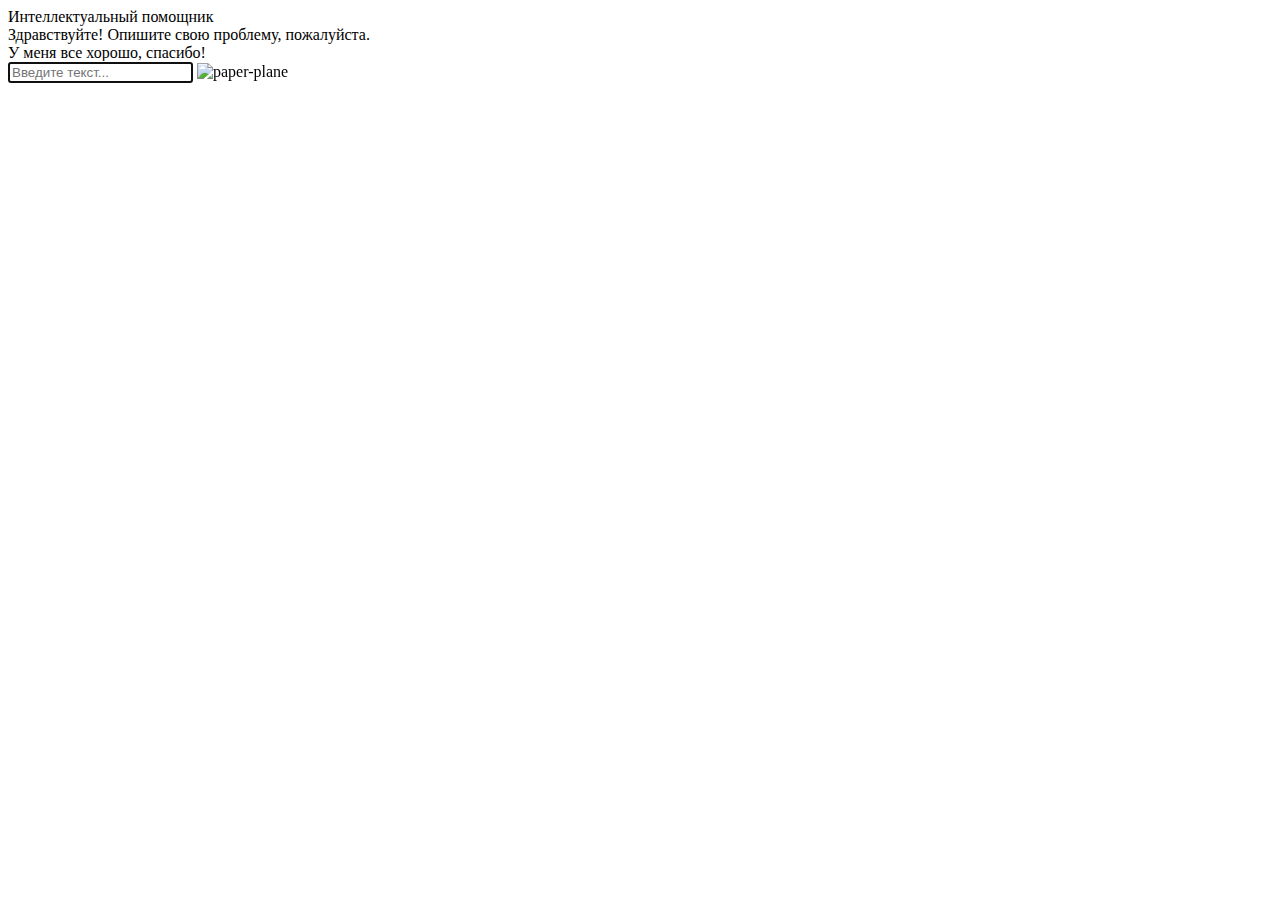
==== templates/index.html @ f8de3410 "add get method" ====
<!DOCTYPE html>
<html lang="ru">

<head>
    <meta charset="UTF-8">
    <meta name="viewport" content="width=device-width, initial-scale=1.0">
    <title>Интеллектуальный помощник</title>
    <link rel="stylesheet" href="static/main.css">
    <link rel="preconnect" href="https://fonts.googleapis.com">
    <link rel="preconnect" href="https://fonts.gstatic.com" crossorigin>
    <link
        href="https://fonts.googleapis.com/css2?family=Merriweather:wght@300&family=Playfair+Display:ital,wght@0,400;1,500;1,600&family=Rubik:ital,wght@0,300..900;1,300..900&display=swap"
        rel="stylesheet">
</head>

<body>
    
    <div id="label">
        Интеллектуальный помощник
    </div>
    <div class="chat-container">
        <div class="messages" id="messages">
            <div class="message">Здравствуйте! Опишите свою проблему, пожалуйста.</div>
            <div class="message user">У меня все хорошо, спасибо!</div>
        </div>
        <div id="input-container">
            <input type="text" id="message-input" placeholder="Введите текст..." autofocus>
            <img id="send-button" width="30" height="30" src="https://img.icons8.com/ios-glyphs/30/paper-plane.png"
                alt="paper-plane" />
        </div>
    </div>

    <script src="static/script.js"></script>
    <script src="https://ajax.googleapis.com/ajax/libs/jquery/3.3.1/jquery.min.js"></script>
</body>

</html>
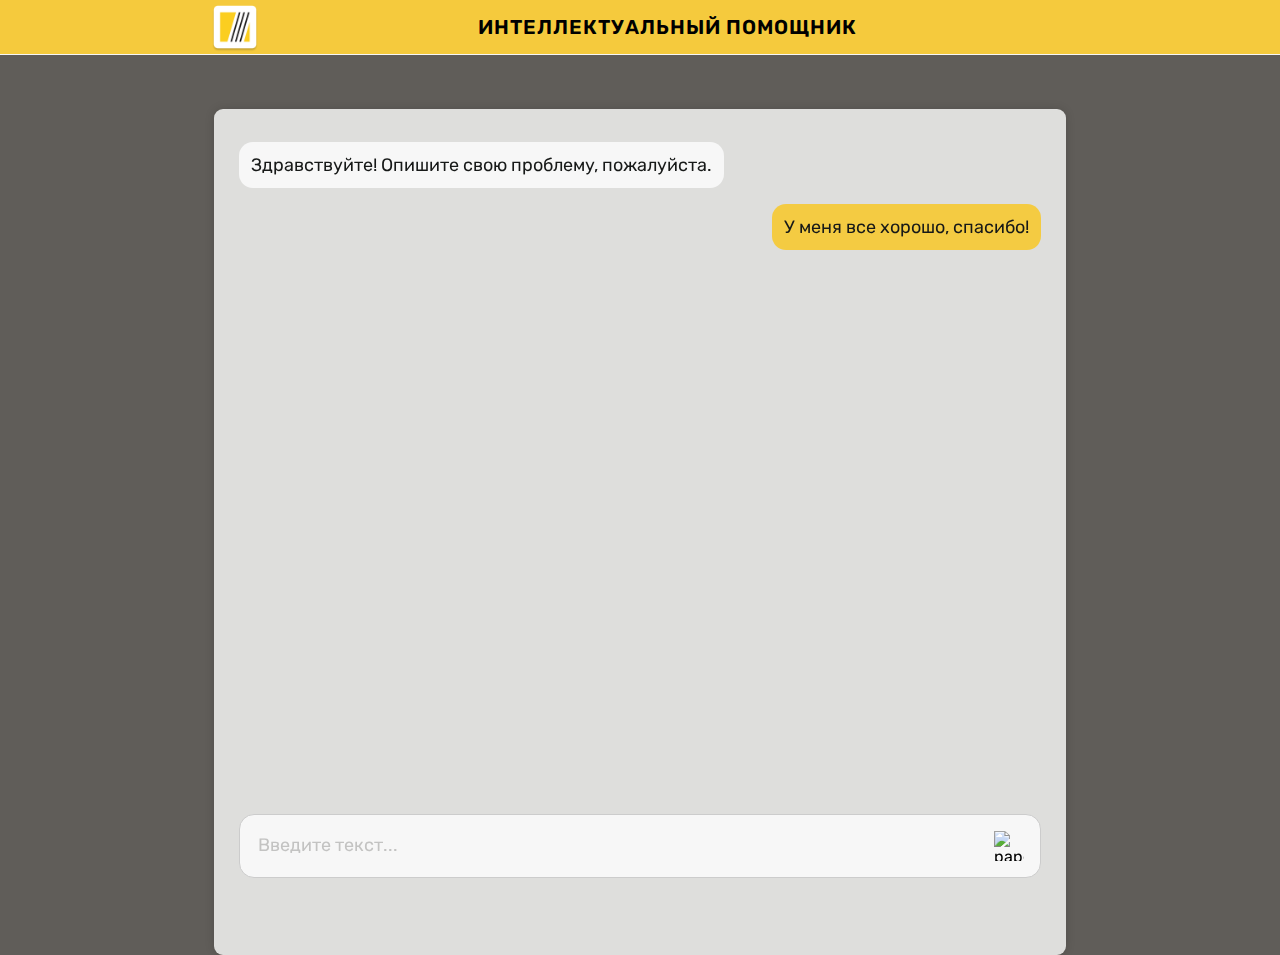
==== commit d0a8869c: "main add paths" ====
--- a/templates/index.html
+++ b/templates/index.html
@@ -5,33 +5,34 @@
     <meta charset="UTF-8">
     <meta name="viewport" content="width=device-width, initial-scale=1.0">
     <title>Интеллектуальный помощник</title>
-    <link rel="stylesheet" href="static/main.css">
+    <link rel="stylesheet" href="/static/main.css">
     <link rel="preconnect" href="https://fonts.googleapis.com">
     <link rel="preconnect" href="https://fonts.gstatic.com" crossorigin>
-    <link
-        href="https://fonts.googleapis.com/css2?family=Merriweather:wght@300&family=Playfair+Display:ital,wght@0,400;1,500;1,600&family=Rubik:ital,wght@0,300..900;1,300..900&display=swap"
-        rel="stylesheet">
+    <link href="https://fonts.googleapis.com/css2?family=Merriweather:wght@300&family=Playfair+Display:ital,wght@0,400;1,500;1,600&family=Rubik:ital,wght@0,300..900;1,300..900&display=swap" rel="stylesheet">
 </head>
 
 <body>
-    
+
     <div id="label">
-        Интеллектуальный помощник
+        <div id="label_justify_container">
+            <div id="label_logo"></div>
+            <div id="label_text">Интеллектуальный помощник</div>
+        </div>
     </div>
     <div class="chat-container">
         <div class="messages" id="messages">
-            <div class="message">Здравствуйте! Опишите свою проблему, пожалуйста.</div>
+            <div class="message">
+                Здравствуйте! Опишите свою проблему, пожалуйста.
+            </div>
             <div class="message user">У меня все хорошо, спасибо!</div>
         </div>
         <div id="input-container">
             <input type="text" id="message-input" placeholder="Введите текст..." autofocus>
-            <img id="send-button" width="30" height="30" src="https://img.icons8.com/ios-glyphs/30/paper-plane.png"
-                alt="paper-plane" />
+            <img id="send-button" width="30" height="30" src="https://img.icons8.com/ios-glyphs/30/paper-plane.png" alt="paper-plane" />
         </div>
     </div>
 
-    <script src="static/script.js"></script>
-    <script src="https://ajax.googleapis.com/ajax/libs/jquery/3.3.1/jquery.min.js"></script>
+    <script src="/static/script.js"></script>
 </body>
 
 </html>--- a/static/main.css
+++ b/static/main.css
@@ -0,0 +1,161 @@
+body {
+    position: fixed;
+    height: 100%;
+    width: 100%;
+    margin: 0;
+    padding: 0;
+    background-color: #605D59;
+    font-family: "Rubik", sans-serif;
+    font-optical-sizing: auto;
+    font-weight: 400;
+    font-style: normal;
+}
+
+#label {
+    background-color: #f5ca3d;
+    border-bottom: 1px solid #f7f7f7;
+}
+
+#label_justify_container {
+    width: calc(75% - 96px);
+    margin: auto;
+    display: flex;
+    justify-content: space-between;
+}
+
+#label_logo {
+    height: 54px;
+    width: 54px;
+    background-image: url("/images/logo.png");
+    background-size: cover;
+}
+
+#label_text {
+    padding: 15px 0px 10px 0px;
+    padding-right: calc((100% - 434px) / 2);
+    font-size: 20px;
+    font-weight: 600;
+    text-align: center;
+    text-transform: uppercase;
+    letter-spacing: 1px;
+}
+
+.chat-container {
+    height: calc(100% - 54px);
+    width: calc(75% - 108px);
+    margin: auto;
+    margin-top: 54px;
+    background: #dededc;
+    border-radius: 9px;
+    box-shadow: 0 0 10px rgba(0, 0, 0, 0.15);
+}
+
+.messages {
+    height: 75%;
+    padding: 25px;
+    overflow-y: auto;
+    display: flex;
+    flex-direction: column;
+    font-size: 18px;
+    color: #171918;
+    scrollbar-width: 10px;
+    scrollbar-color: #b5b5b4 #E5AF43;
+}
+
+.message {
+    width: max-content;
+    max-width: 75%;
+    margin: 8px 0;
+    padding: 12px;
+    border-radius: 14px;
+    background-color: #f7f7f7;
+    overflow-wrap: break-word;
+}
+
+.message.user {
+    background-color: #f5ca3df7;
+    align-self: flex-end;
+    text-align: left;
+}
+
+#input-container {
+    position: relative;
+    display: flex;
+    bottom: -20px;
+}
+
+#message-input {
+    height: 42px;
+    width: calc(100% - 72px);
+    margin: 0 25px;
+    padding: 10px 60px 10px 18px;
+    background-color: #f7f7f7;
+    border: 1px solid #ccc;
+    border-radius: 15px;
+    font-size: 18px;
+    font-weight: 500;
+    color: #181818;
+}
+
+#message-input:active,
+:focus {
+    outline: 0;
+}
+
+#message-input::-webkit-input-placeholder {
+    font-family: "Rubik", sans-serif;
+    font-optical-sizing: auto;
+    font-weight: 400;
+    font-style: normal;
+    color: #c3c3c2;
+}
+
+#message-input::-moz-placeholder {
+    font-family: "Rubik", sans-serif;
+    font-optical-sizing: auto;
+    font-weight: 400;
+    font-style: normal;
+    color: #c3c3c2;
+}
+
+#message-input:-moz-placeholder {
+    font-family: "Rubik", sans-serif;
+    font-optical-sizing: auto;
+    font-weight: 400;
+    font-style: normal;
+    color: #c3c3c2;
+}
+
+#message-input:-ms-input-placeholder {
+    font-family: "Rubik", sans-serif;
+    font-optical-sizing: auto;
+    font-weight: 400;
+    font-style: normal;
+    color: #c3c3c2;
+}
+
+#send-button {
+    padding: 10px;
+    border: none;
+    position: absolute;
+    right: 32px;
+    top: 50%;
+    transform: translateY(-50%);
+    cursor: pointer;
+}
+
+.messages::-webkit-scrollbar {
+    width: 10px;
+    height: 10px;
+    background-color: #dcdcdc;
+    border-radius: 9em;
+}
+
+.messages::-webkit-scrollbar-thumb {
+    background-color: #b5b5b4;
+    border-radius: 9em;
+}
+
+.messages::-webkit-scrollbar-thumb:hover {
+    background-color: #E5AF43;
+}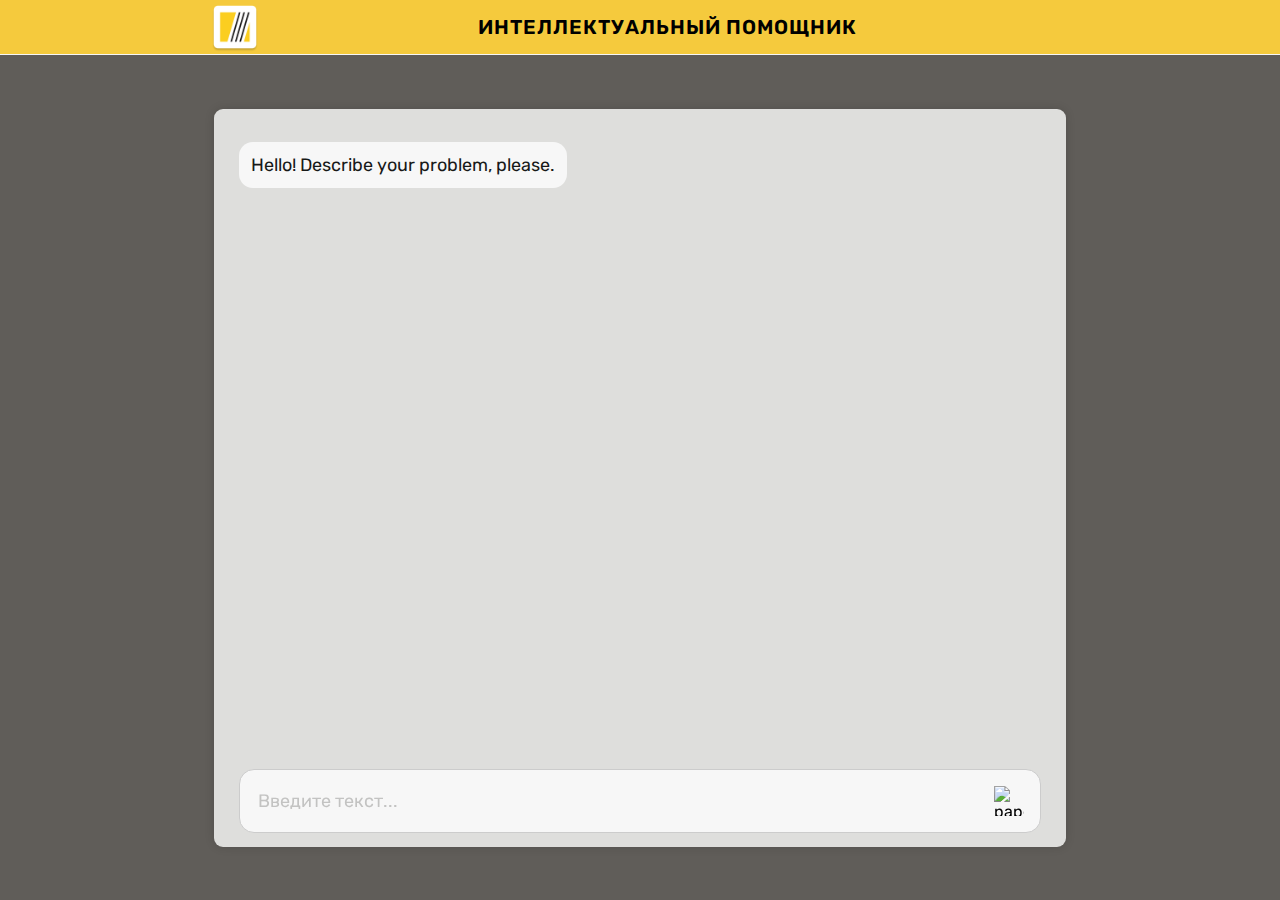
==== commit 2718fd34: "interface 1.1" ====
--- a/templates/index.html
+++ b/templates/index.html
@@ -22,9 +22,8 @@
     <div class="chat-container">
         <div class="messages" id="messages">
             <div class="message">
-                Здравствуйте! Опишите свою проблему, пожалуйста.
+                Hello! Describe your problem, please.
             </div>
-            <div class="message user">У меня все хорошо, спасибо!</div>
         </div>
         <div id="input-container">
             <input type="text" id="message-input" placeholder="Введите текст..." autofocus>
@@ -33,6 +32,7 @@
     </div>
 
     <script src="/static/script.js"></script>
+    <script src="https://ajax.googleapis.com/ajax/libs/jquery/3.3.1/jquery.min.js"></script>
 </body>
 
 </html>--- a/static/main.css
+++ b/static/main.css
@@ -41,25 +41,25 @@
 }
 
 .chat-container {
-    height: calc(100% - 54px);
+    height: calc(100% - 162px);
     width: calc(75% - 108px);
-    margin: auto;
-    margin-top: 54px;
+    margin: 54px auto;
     background: #dededc;
     border-radius: 9px;
     box-shadow: 0 0 10px rgba(0, 0, 0, 0.15);
 }
 
 .messages {
-    height: 75%;
+    height: calc(100% - 108px);
     padding: 25px;
+    padding-bottom: 0px;
     overflow-y: auto;
     display: flex;
     flex-direction: column;
     font-size: 18px;
     color: #171918;
-    scrollbar-width: 10px;
-    scrollbar-color: #b5b5b4 #E5AF43;
+    /* scrollbar-width: 10px;
+    scrollbar-color: #b5b5b4 #E5AF43; */
 }
 
 .message {
@@ -81,7 +81,7 @@
 #input-container {
     position: relative;
     display: flex;
-    bottom: -20px;
+    bottom: -5px;
 }
 
 #message-input {
@@ -154,8 +154,4 @@
 .messages::-webkit-scrollbar-thumb {
     background-color: #b5b5b4;
     border-radius: 9em;
-}
-
-.messages::-webkit-scrollbar-thumb:hover {
-    background-color: #E5AF43;
 }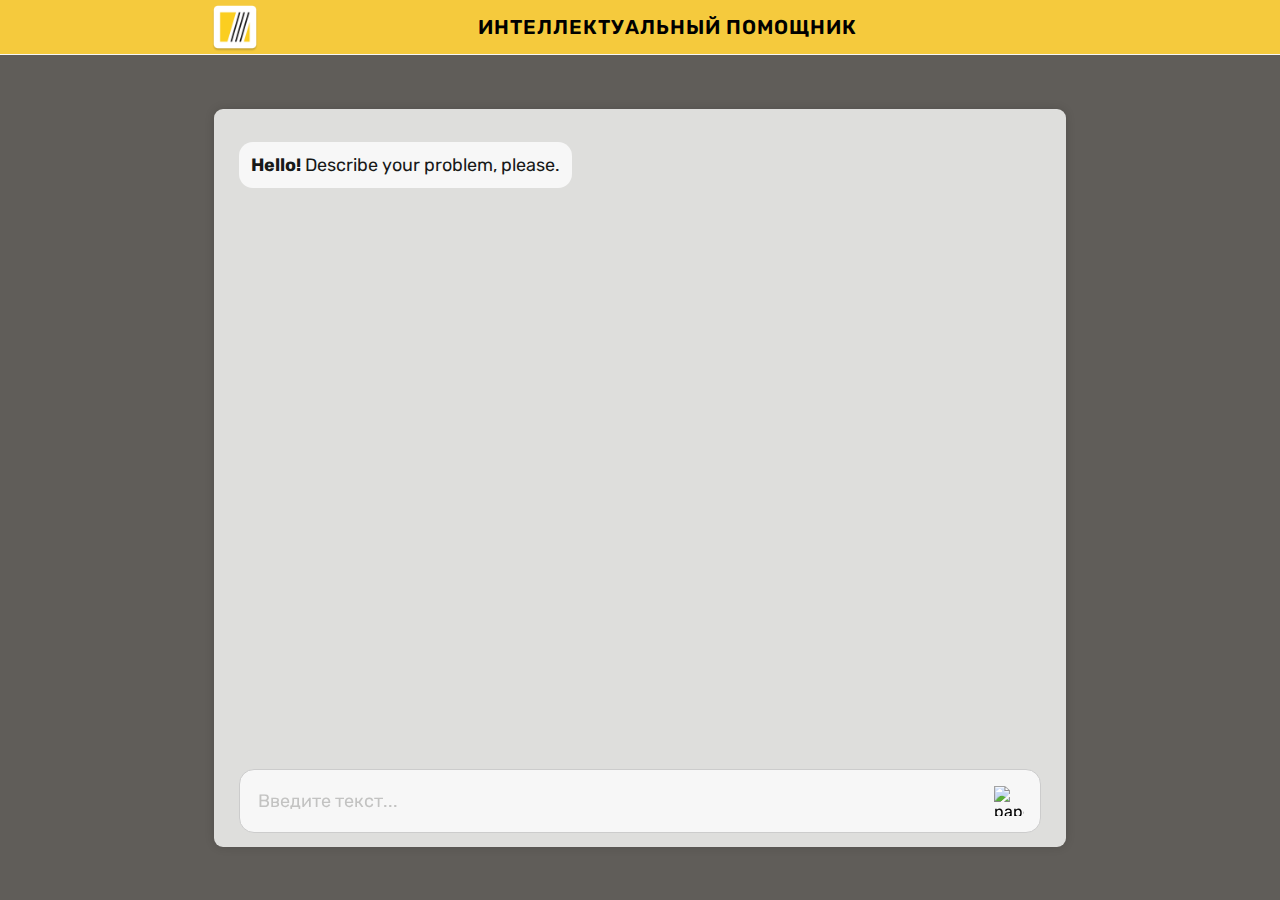
==== commit bbd98ce5: "Merge remote-tracking branch 'origin/Nikita' into Danila" ====
--- a/templates/index.html
+++ b/templates/index.html
@@ -22,7 +22,7 @@
     <div class="chat-container">
         <div class="messages" id="messages">
             <div class="message">
-                Hello! Describe your problem, please.
+                <b>Hello!</b> Describe your problem, please.
             </div>
         </div>
         <div id="input-container">
